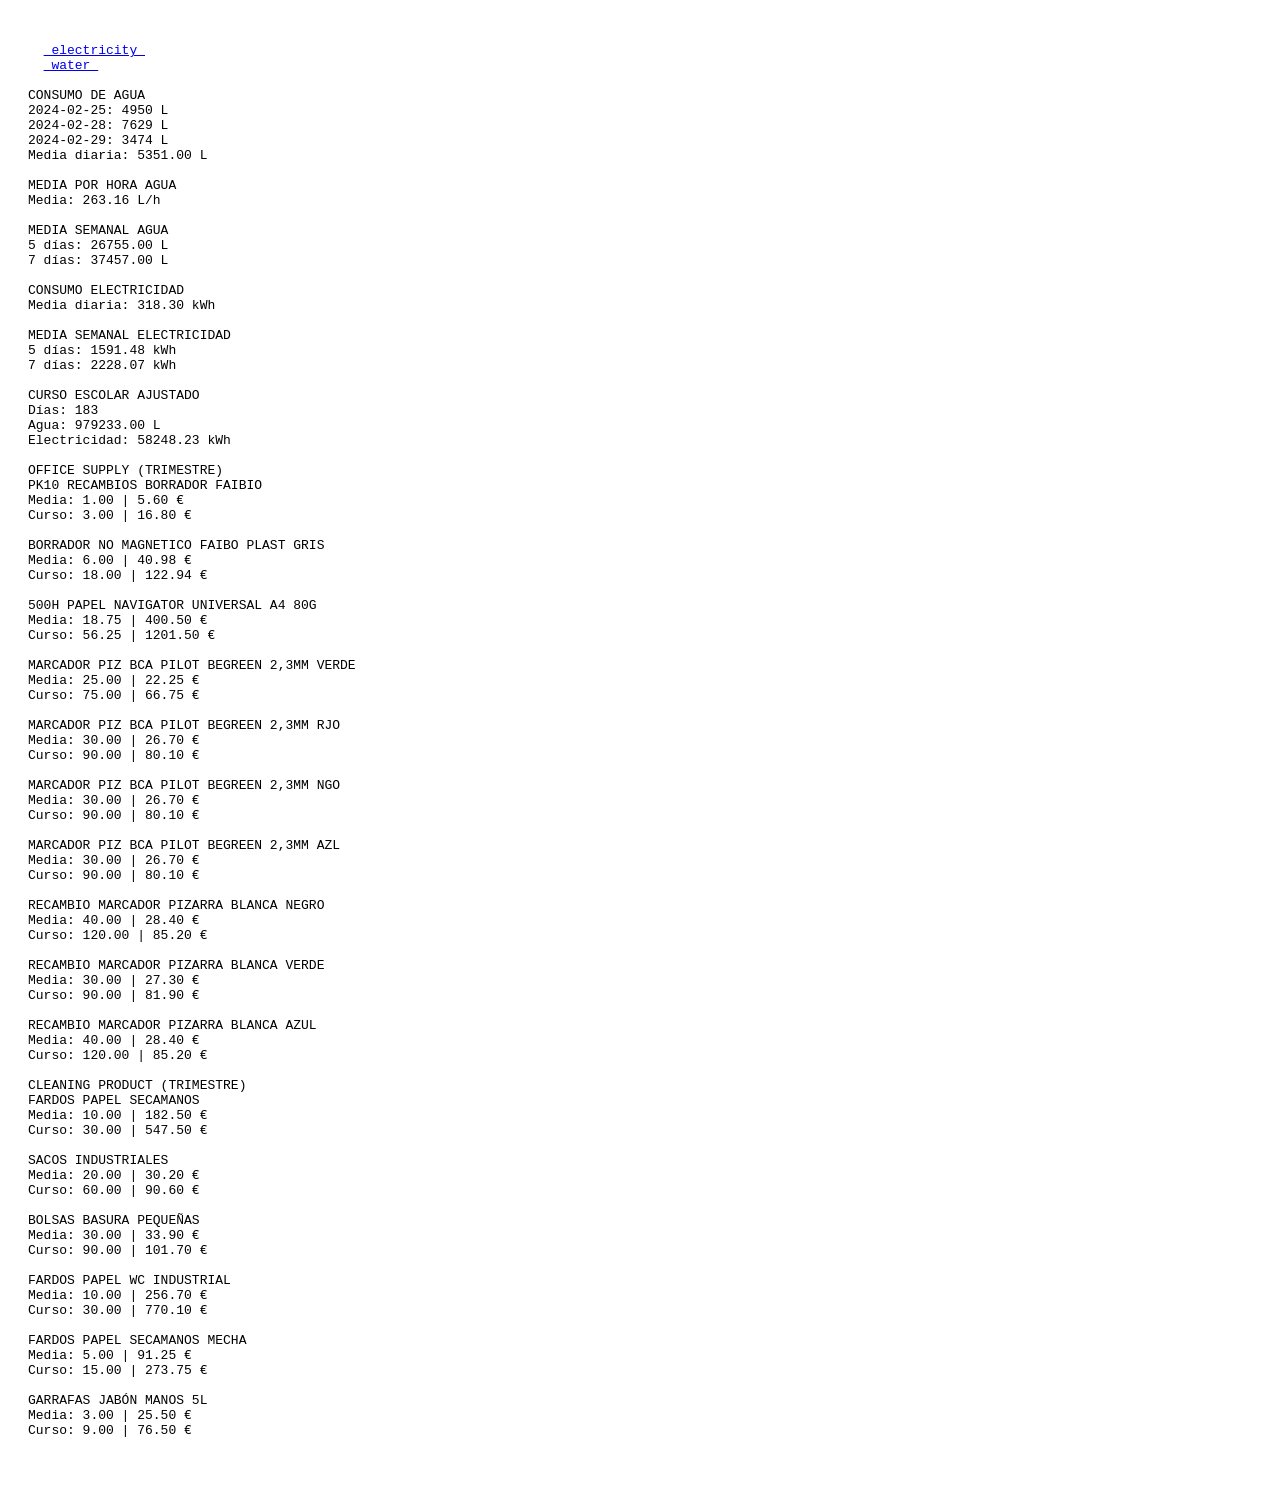
==== BACKUPS/3 03_41/index.html @ d24aa036 "trhhdhgf" ====
<!DOCTYPE html>
<html lang="es">
  <head>
    <meta charset="UTF-8">
    <link rel="stylesheet" href="./CSS/indexCSS.css">
    <script src="JS/indexScript.js" defer></script>
    <title>Analisi</title>
  </head>

  <body>
  <a href="HTML/electricity.html"> electricity </a>
  <a href="HTML/water.html"> water </a>
    <div id="output"></div>
  </body>
</html>
---- BACKUPS/3 03_41/CSS/indexCSS.css ----
body { font-family: monospace; padding: 20px; white-space: pre-wrap; }
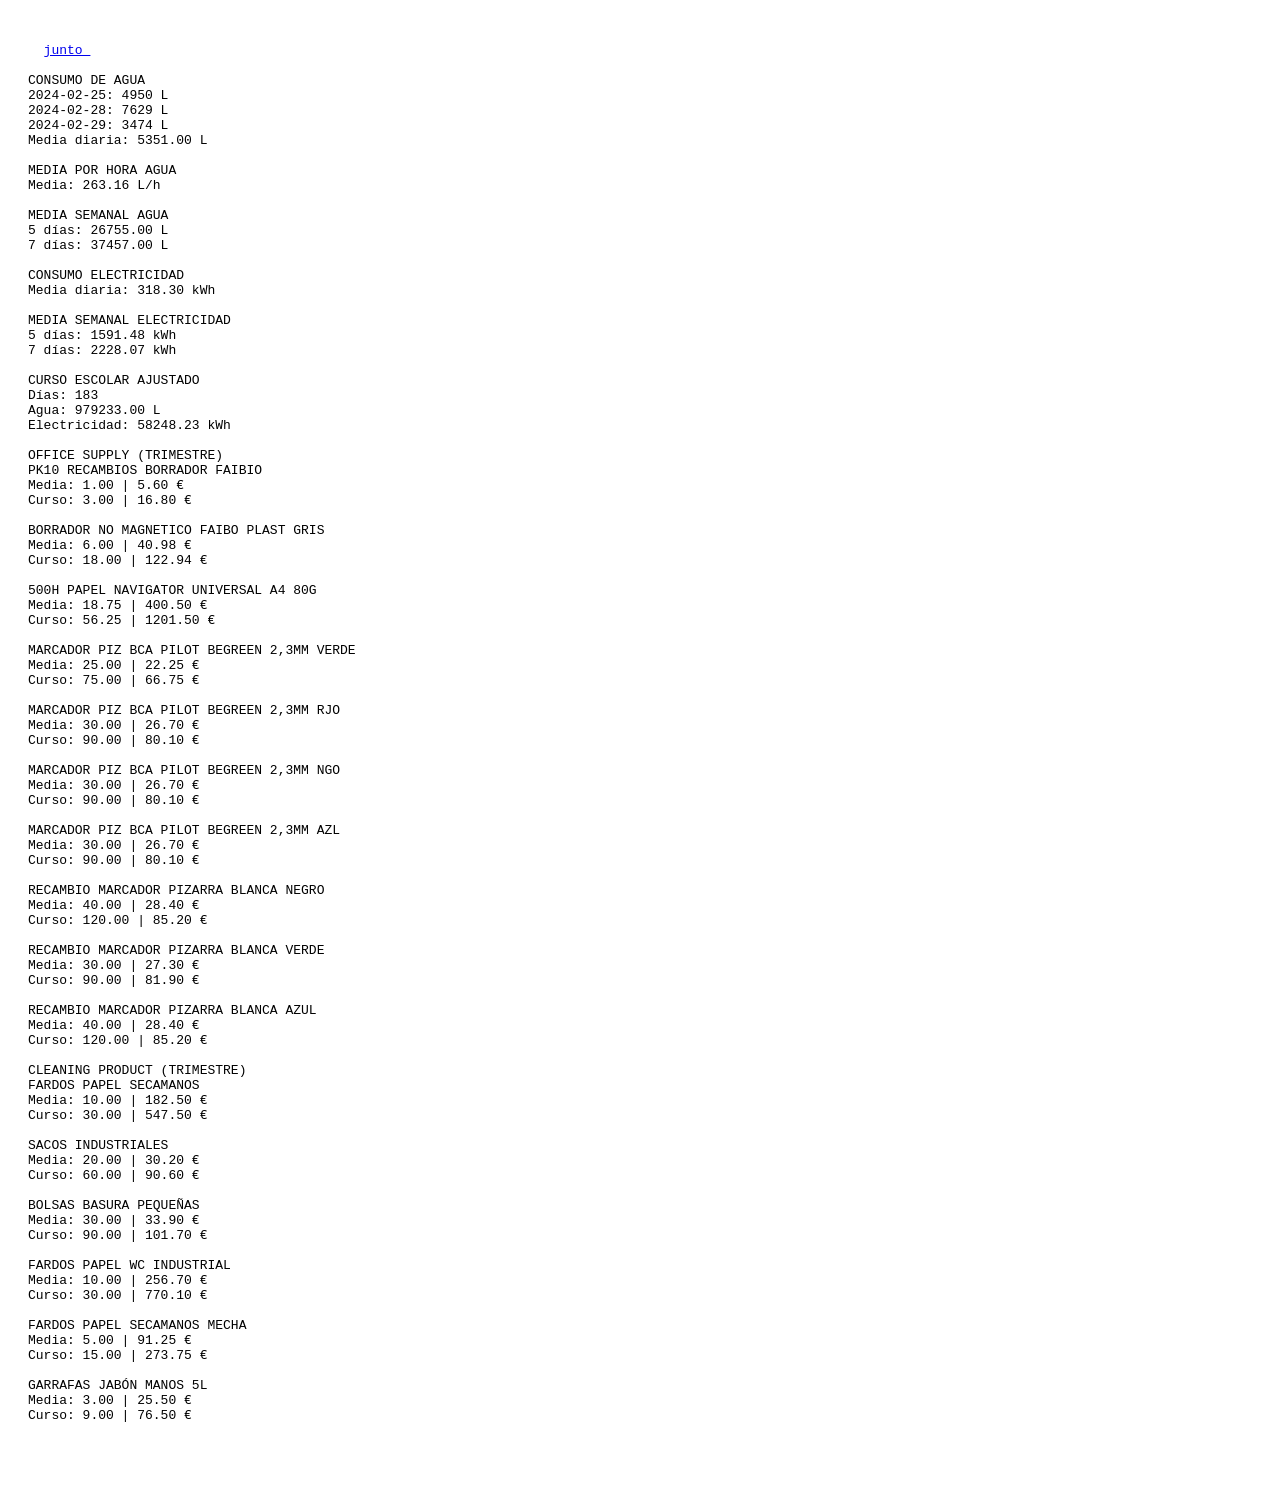
==== commit 8993035b: "trhhdhgf" ====
--- a/BACKUPS/3 03_41/index.html
+++ b/BACKUPS/3 03_41/index.html
@@ -8,8 +8,7 @@
   </head>
 
   <body>
-  <a href="HTML/electricity.html"> electricity </a>
-  <a href="HTML/water.html"> water </a>
+  <a href="HTML/junto.html">junto </a>
     <div id="output"></div>
   </body>
 </html>
